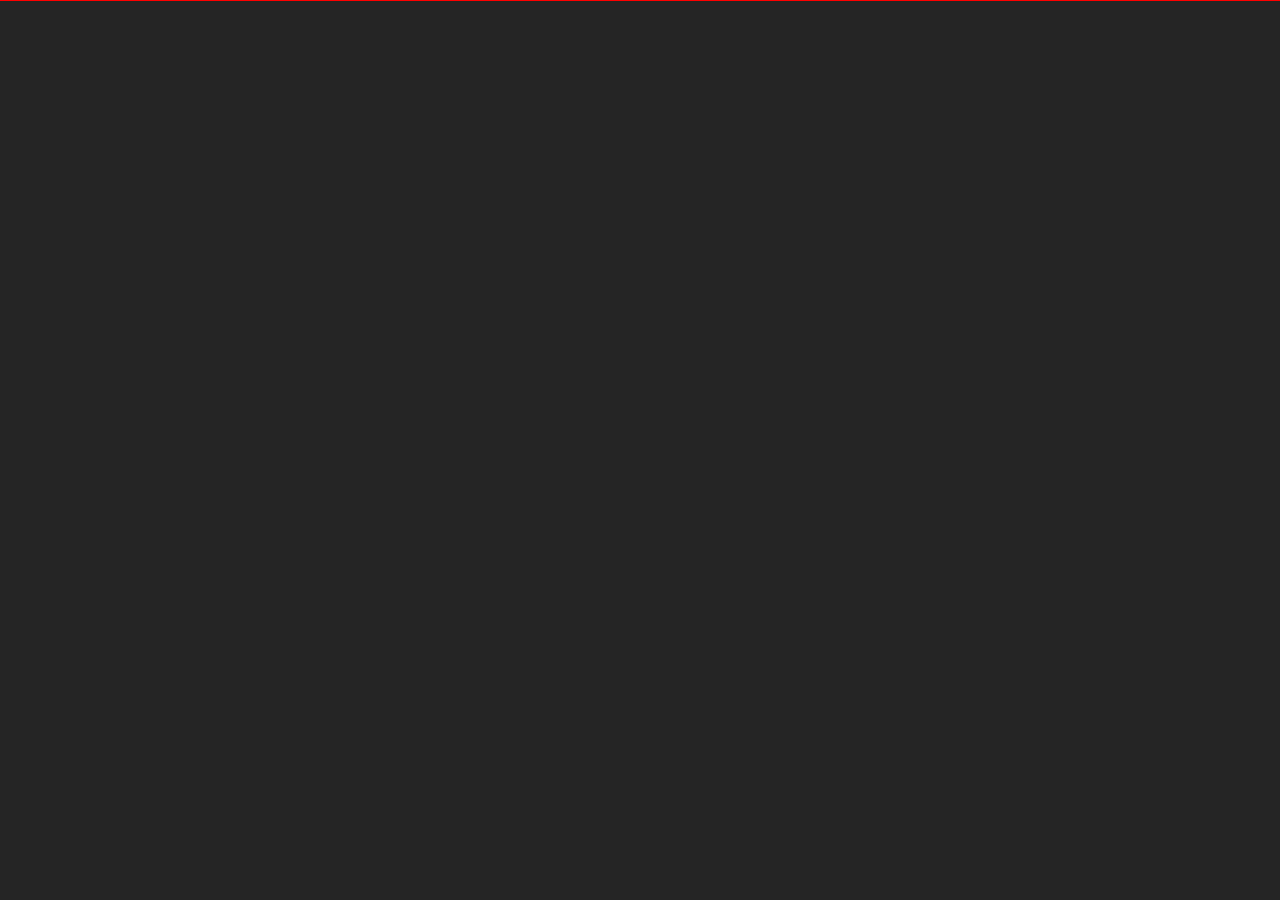
==== index.html @ 77d1fe54 "first commit" ====
<!DOCTYPE html>
<meta charset="utf-8">
<style>
    * {
        outline: 1px solid red;
    }

    body {
        font-family: "Helvetica Neue", Helvetica, Arial, sans-serif;
        width: 100vw;
        height: 100vh;
        background: rgb(37, 37, 37);
        overflow: hidden;
        padding: 0;
        margin: 0;
    }

    svg {
        width: 600px;
        height: 600px;
    }

    .specialhover {
        background-color: rgb(218, 218, 218) !important;
        border-radius: 0.2em;
        border-top: 2px solid rgba(255, 255, 255, 0.8);
        border-left: 2px solid rgba(255, 255, 255, 0.8);

    }

    #main {
        display: flex;
        align-items: center;
        justify-content: flex-start;

    }
</style>

<body>
    <div id="main"></div>



    <script src="http://d3js.org/d3.v3.min.js"></script>
    <script>

        var svg = d3.select("#main")
            .append("svg")
            .append("g")

        svg.append("g")
            .attr("class", "slices");
        d3.select("#main").append("div")
            .attr("class", "labels");
        svg.append("g")
            .attr("class", "lines");

        var width = 600,
            height = 600,
            radius = Math.min(width, height) / 2;

        var pie = d3.layout.pie()
            .sort(null)
            .value(function (d) {
                return d.value;
            });

        var arc = d3.svg.arc()
            .innerRadius(radius * 0.25)
            .outerRadius(radius * 0.6);

        var outerArc = d3.svg.arc()
            .innerRadius(radius * 0.25)
            .outerRadius(radius * 0.5);

        svg.attr("transform", "translate(" + width / 2 + "," + height / 2 + ")");

        var key = function (d) { return d.data.label; };

        var color = d3.scale.ordinal()
            .domain(["Lorem ipsum", "dolor sit", "amet", "consectetur", "adipisicing", "elit", "sed", "do", "eiusmod", "tempor", "incididunt"])
            .range(["#98abc5", "#8a89a6", "#7b6888", "#6b486b", "#a05d56", "#d0743c", "#ff8c00"]);

        function randomData() {
            var labels = color.domain();
            return labels.map(function (label) {
                return { label: label, value: Math.random() }
            });
        }

        change(randomData());

        function degreesToRadians(degrees) {
            return degrees * Math.PI / 180;
        }

        function change(data) {
            var slice = svg.select(".slices").selectAll("path.slice")
                .data(pie(data), key);


            function onHover(d) {
                var startAngle = d.startAngle + degreesToRadians(1);
                var endAngle = d.endAngle - degreesToRadians(1);

                if (startAngle - endAngle > 0) {
                    startAngle = d.startAngle;
                    endAngle = d.endAngle;
                }

                var arcOver = d3.svg.arc()
                    .innerRadius(radius * 0.275)
                    .outerRadius(radius * 0.7)
                    .startAngle(startAngle)
                    .endAngle(endAngle);

                // Set opacity of other slices
                d3.selectAll(".slice").each(function (e) {
                    if (e.data.label != d.data.label) {
                        d3.select(this).style("opacity", 0.5);
                    }
                });

                let mine = d3.selectAll(".slice").filter(function (e) {
                    return e.data.label === d.data.label;
                });

                mine.attr("d", arcOver);


                d3.select(".labels").selectAll("h3")
                    .filter(function (e) { return e.data.label === d.data.label; })
                    .classed("specialhover", true);
            }

            function onHoverExit(d) {
                d3.selectAll(".slice")
                    .filter(function (e) { return e.data.label === d.data.label; })
                    .attr("d", arc);

                slice.style("opacity", 1);
                d3.selectAll(".labels").selectAll("h3")
                    .filter(function (e) { return e.data.label === d.data.label; })
                    .classed("specialhover", false);
            }

            slice.enter()
                .insert("path")
                .style("fill", function (d) { return color(d.data.label); })
                .attr("class", "slice")
                .on("mouseover", function (d) {
                    onHover(d);
                })
                .on("mouseout", function (d) {
                    onHoverExit(d);
                });

            slice.attr("d", function (d) {
                return arc(d);
            });

            slice.exit()
                .remove();

            d3.select(".labels").selectAll("h3")
                .filter(function (e) { return e.data.label === d.data.label; })
                .classed("hover", true);

            d3.select(".lines").selectAll("polyline")
                .filter(function (e) { return e.data.label === d.data.label; })
                .classed("hover", true);

            var labels = d3.select("#main").select(".labels").selectAll("h3")
                .data(pie(data), key);

            labels.enter()
                .append("h3")
                .text(function (d) {
                    return d.data.label;
                })
                .on("mouseover", function (d) {
                    onHover(d);
                })
                .on("mouseout", function (d) {
                    onHoverExit(d);
                });

            labels.exit()
                .remove();

        };

    </script>
</body>
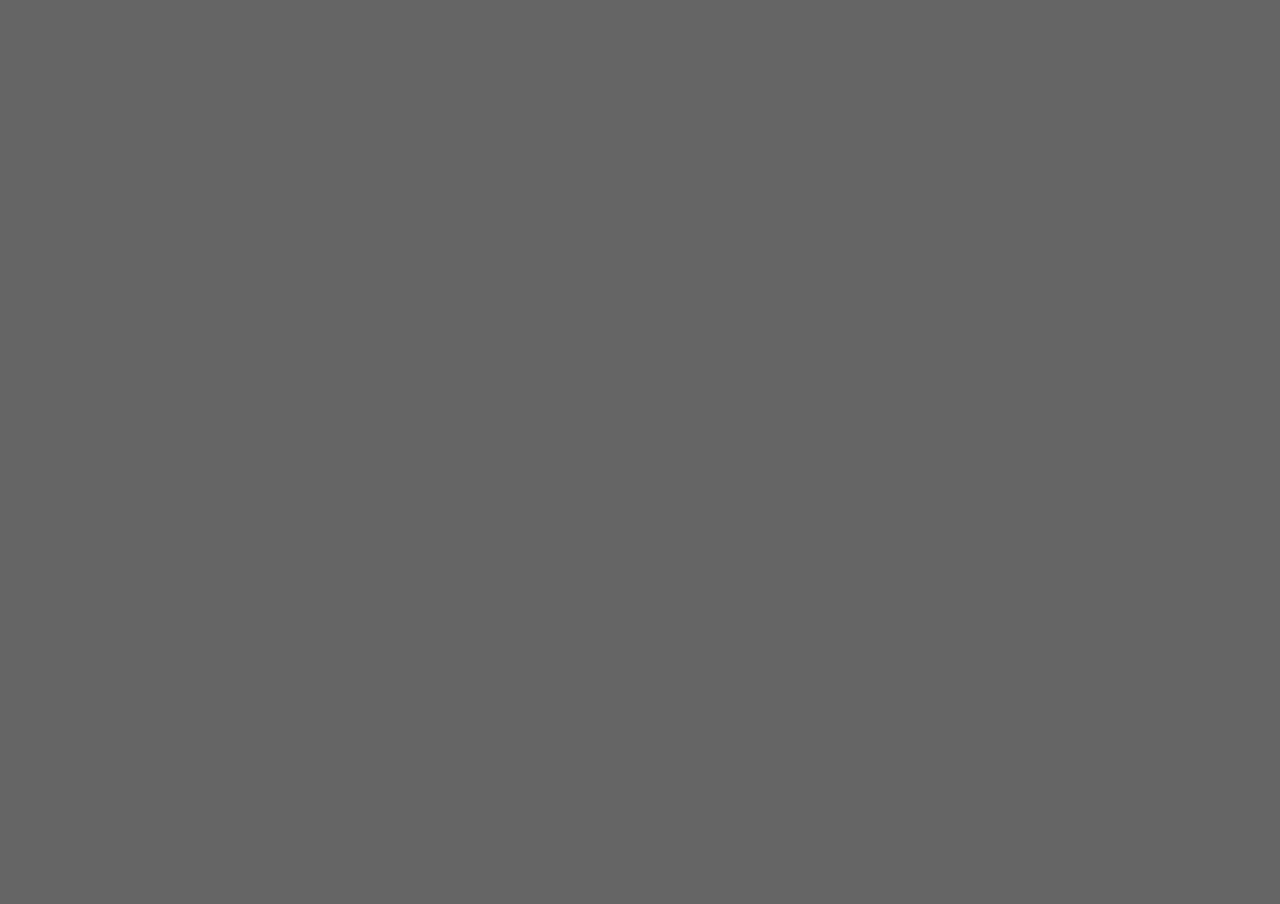
==== commit e9cf5d1f: "yea" ====
--- a/index.html
+++ b/index.html
@@ -1,194 +1,12 @@
 <!DOCTYPE html>
 <meta charset="utf-8">
-<style>
-    * {
-        outline: 1px solid red;
-    }
-
-    body {
-        font-family: "Helvetica Neue", Helvetica, Arial, sans-serif;
-        width: 100vw;
-        height: 100vh;
-        background: rgb(37, 37, 37);
-        overflow: hidden;
-        padding: 0;
-        margin: 0;
-    }
-
-    svg {
-        width: 600px;
-        height: 600px;
-    }
-
-    .specialhover {
-        background-color: rgb(218, 218, 218) !important;
-        border-radius: 0.2em;
-        border-top: 2px solid rgba(255, 255, 255, 0.8);
-        border-left: 2px solid rgba(255, 255, 255, 0.8);
-
-    }
-
-    #main {
-        display: flex;
-        align-items: center;
-        justify-content: flex-start;
-
-    }
-</style>
+<link rel="stylesheet" type="text/css" href="styles.css">
 
 <body>
     <div id="main"></div>
+    <svg id="test" width="400" height="400"></svg>
+    <script src="http://d3js.org/d3.v3.min.js"></script>
+    <script src="main.js"> </script>
 
 
-
-    <script src="http://d3js.org/d3.v3.min.js"></script>
-    <script>
-
-        var svg = d3.select("#main")
-            .append("svg")
-            .append("g")
-
-        svg.append("g")
-            .attr("class", "slices");
-        d3.select("#main").append("div")
-            .attr("class", "labels");
-        svg.append("g")
-            .attr("class", "lines");
-
-        var width = 600,
-            height = 600,
-            radius = Math.min(width, height) / 2;
-
-        var pie = d3.layout.pie()
-            .sort(null)
-            .value(function (d) {
-                return d.value;
-            });
-
-        var arc = d3.svg.arc()
-            .innerRadius(radius * 0.25)
-            .outerRadius(radius * 0.6);
-
-        var outerArc = d3.svg.arc()
-            .innerRadius(radius * 0.25)
-            .outerRadius(radius * 0.5);
-
-        svg.attr("transform", "translate(" + width / 2 + "," + height / 2 + ")");
-
-        var key = function (d) { return d.data.label; };
-
-        var color = d3.scale.ordinal()
-            .domain(["Lorem ipsum", "dolor sit", "amet", "consectetur", "adipisicing", "elit", "sed", "do", "eiusmod", "tempor", "incididunt"])
-            .range(["#98abc5", "#8a89a6", "#7b6888", "#6b486b", "#a05d56", "#d0743c", "#ff8c00"]);
-
-        function randomData() {
-            var labels = color.domain();
-            return labels.map(function (label) {
-                return { label: label, value: Math.random() }
-            });
-        }
-
-        change(randomData());
-
-        function degreesToRadians(degrees) {
-            return degrees * Math.PI / 180;
-        }
-
-        function change(data) {
-            var slice = svg.select(".slices").selectAll("path.slice")
-                .data(pie(data), key);
-
-
-            function onHover(d) {
-                var startAngle = d.startAngle + degreesToRadians(1);
-                var endAngle = d.endAngle - degreesToRadians(1);
-
-                if (startAngle - endAngle > 0) {
-                    startAngle = d.startAngle;
-                    endAngle = d.endAngle;
-                }
-
-                var arcOver = d3.svg.arc()
-                    .innerRadius(radius * 0.275)
-                    .outerRadius(radius * 0.7)
-                    .startAngle(startAngle)
-                    .endAngle(endAngle);
-
-                // Set opacity of other slices
-                d3.selectAll(".slice").each(function (e) {
-                    if (e.data.label != d.data.label) {
-                        d3.select(this).style("opacity", 0.5);
-                    }
-                });
-
-                let mine = d3.selectAll(".slice").filter(function (e) {
-                    return e.data.label === d.data.label;
-                });
-
-                mine.attr("d", arcOver);
-
-
-                d3.select(".labels").selectAll("h3")
-                    .filter(function (e) { return e.data.label === d.data.label; })
-                    .classed("specialhover", true);
-            }
-
-            function onHoverExit(d) {
-                d3.selectAll(".slice")
-                    .filter(function (e) { return e.data.label === d.data.label; })
-                    .attr("d", arc);
-
-                slice.style("opacity", 1);
-                d3.selectAll(".labels").selectAll("h3")
-                    .filter(function (e) { return e.data.label === d.data.label; })
-                    .classed("specialhover", false);
-            }
-
-            slice.enter()
-                .insert("path")
-                .style("fill", function (d) { return color(d.data.label); })
-                .attr("class", "slice")
-                .on("mouseover", function (d) {
-                    onHover(d);
-                })
-                .on("mouseout", function (d) {
-                    onHoverExit(d);
-                });
-
-            slice.attr("d", function (d) {
-                return arc(d);
-            });
-
-            slice.exit()
-                .remove();
-
-            d3.select(".labels").selectAll("h3")
-                .filter(function (e) { return e.data.label === d.data.label; })
-                .classed("hover", true);
-
-            d3.select(".lines").selectAll("polyline")
-                .filter(function (e) { return e.data.label === d.data.label; })
-                .classed("hover", true);
-
-            var labels = d3.select("#main").select(".labels").selectAll("h3")
-                .data(pie(data), key);
-
-            labels.enter()
-                .append("h3")
-                .text(function (d) {
-                    return d.data.label;
-                })
-                .on("mouseover", function (d) {
-                    onHover(d);
-                })
-                .on("mouseout", function (d) {
-                    onHoverExit(d);
-                });
-
-            labels.exit()
-                .remove();
-
-        };
-
-    </script>
 </body>--- a/styles.css
+++ b/styles.css
@@ -0,0 +1,52 @@
+/* * {
+  outline: 1px solid red;
+} */
+
+body {
+  font-family: "Helvetica Neue", Helvetica, Arial, sans-serif;
+  width: 100vw;
+  height: 100vh;
+  background: rgb(101, 101, 101);
+  overflow: hidden;
+  padding: 0;
+  margin: 0;
+}
+
+/* svg {
+  width: 1000px;
+  height: 600px;
+  margin-left: 10vw;
+  margin-top: 10vh;
+} */
+
+.specialhover {
+  background-color: rgb(218, 218, 218) !important;
+  border-radius: 0.2em;
+  border-top: 2px solid rgba(255, 255, 255, 0.8);
+  border-left: 2px solid rgba(255, 255, 255, 0.8);
+}
+
+#main {
+  display: flex;
+  align-items: center;
+  justify-content: flex-start;
+}
+
+h3 {
+  margin: 0;
+  padding: 5px;
+  border: 1px solid rgb(0, 0, 0);
+}
+
+#main {
+  height: 500px;
+  width: 80vw;
+}
+
+.tooltip{
+  background: #373737;
+  padding: 5px;
+  border: 1px solid rgb(167, 167, 167);
+  border-radius: 0.5em;
+  color: white;
+}